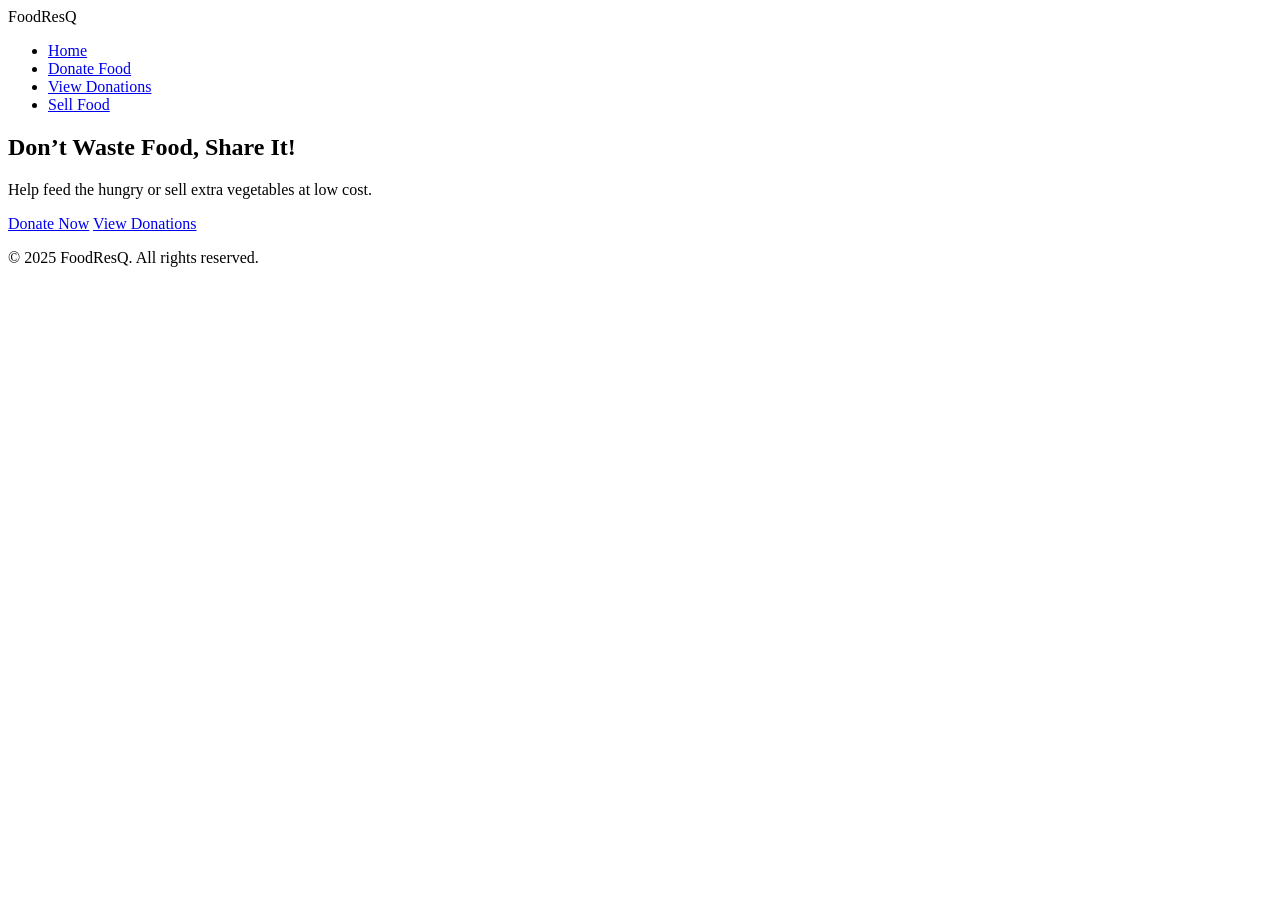
==== index.html @ 7b481dfc "index.html" ====
<!DOCTYPE html>
<html lang="en">
<head>
  <meta charset="UTF-8">
  <title>FoodResQ - Save Food, Serve Humanity</title>
  <link rel="stylesheet" href="style.css">
  <link href="https://fonts.googleapis.com/css2?family=Poppins:wght@400;600&display=swap" rel="stylesheet">
</head>
<body>
  <header class="navbar">
    <div class="logo">FoodResQ</div>
    <ul>
      <li><a href="index.html" class="active">Home</a></li>
      <li><a href="donate.html">Donate Food</a></li>
      <li><a href="view.html">View Donations</a></li>
      <li><a href="sell.html">Sell Food</a></li>
    </ul>
  </header>

  <section class="hero" style="background-image: url(images/im1.jpg);">
    <div class="hero-content">
      <h1>Don’t Waste Food, Share It!</h1>
      <p>Help feed the hungry or sell extra vegetables at low cost.</p>
      <a href="donate.html" class="btn">Donate Now</a>
      <a href="view.html" class="btn">View Donations</a>
    </div>
  </section>

  <footer>
    <p>&copy; 2025 FoodResQ. All rights reserved.</p>
  </footer>
</body>
</html>
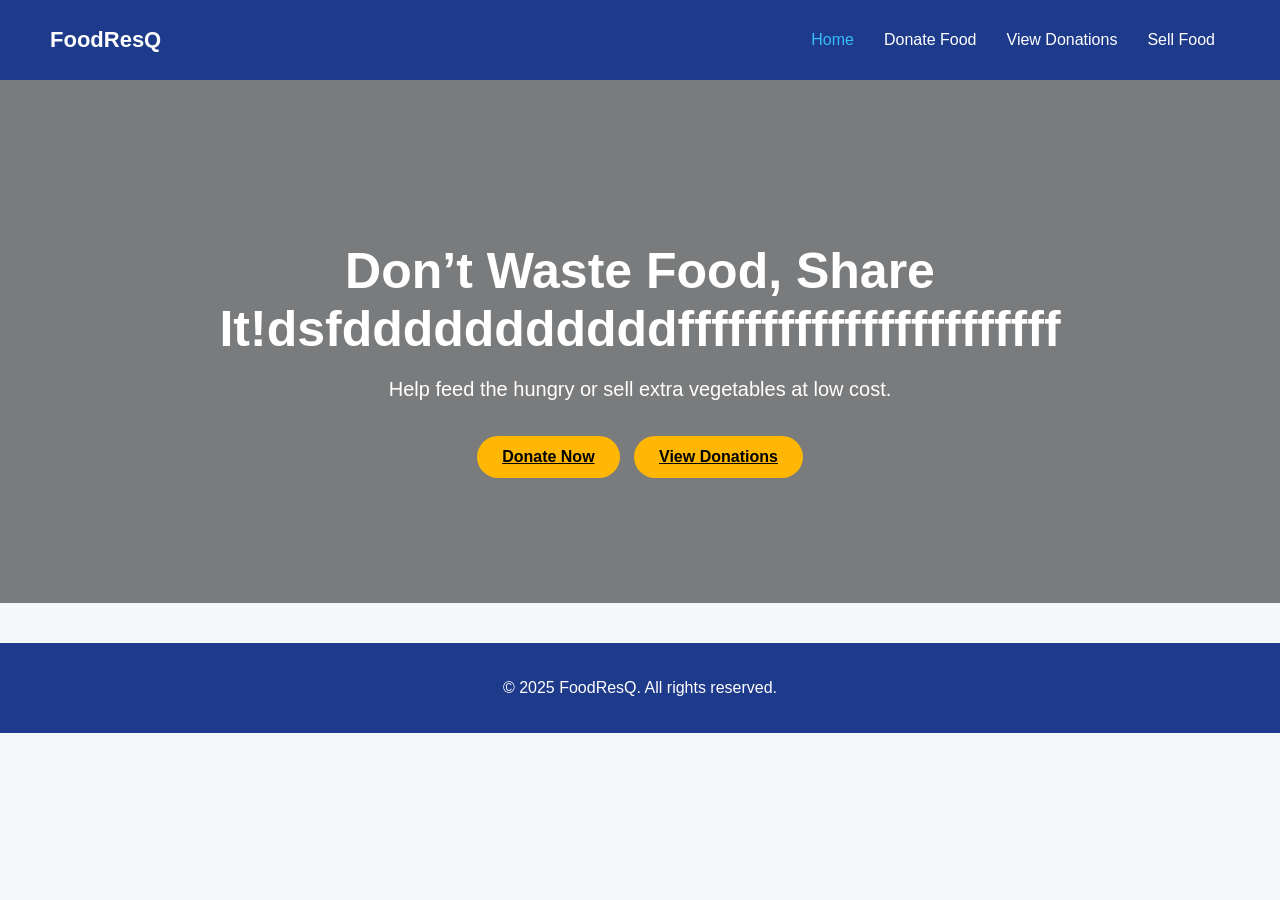
==== commit 14dd0b10: "D4" ====
--- a/index.html
+++ b/index.html
@@ -19,7 +19,7 @@
 
   <section class="hero" style="background-image: url(images/im1.jpg);">
     <div class="hero-content">
-      <h1>Don’t Waste Food, Share It!</h1>
+      <h1>Don’t Waste Food, Share It!dsfdddddddddddfffffffffffffffffffffff</h1>
       <p>Help feed the hungry or sell extra vegetables at low cost.</p>
       <a href="donate.html" class="btn">Donate Now</a>
       <a href="view.html" class="btn">View Donations</a>
--- a/style.css
+++ b/style.css
@@ -0,0 +1,83 @@
+/* General */
+body { font-family: 'Poppins', sans-serif; margin:0; background:#f5f7fa; color:#333; }
+.navbar { background:#1e3a8a; color:white; display:flex; justify-content:space-between; align-items:center; padding:15px 50px; position:sticky; top:0; z-index:100;}
+.navbar .logo { font-size:22px; font-weight:600; }
+.navbar ul { list-style:none; display:flex; }
+.navbar li { margin:0 15px; }
+.navbar a { text-decoration:none; color:white; transition:0.3s;}
+.navbar a.active, .navbar a:hover { color:#38bdf8; }
+
+/* Hero */
+.hero { position:relative; text-align:center; padding:120px 20px; color:white; background-size:cover; background-position:center; }
+.hero::after { content:""; position:absolute; top:0; left:0; width:100%; height:100%; background: rgba(0,0,0,0.5); z-index:1; }
+.hero-content { position:relative; z-index:2; }
+.hero h1 { font-size:50px; margin-bottom:20px; animation: fadeInDown 1s ease; }
+.hero p { font-size:20px; margin-bottom:30px; animation: fadeInUp 1s ease; }
+.btn { background:#ffb703; color:black; padding:12px 25px; margin:5px; border-radius:50px; font-weight:600; transition:0.3s; display:inline-block;}
+.btn:hover { transform: translateY(-3px); box-shadow:0 5px 15px rgba(0,0,0,0.2); }
+
+/* Animation */
+@keyframes fadeInDown { from {opacity:0; transform:translateY(-50px);} to {opacity:1; transform:translateY(0);} }
+@keyframes fadeInUp { from {opacity:0; transform:translateY(50px);} to {opacity:1; transform:translateY(0);} }
+
+/* Form */
+.form-section { max-width:500px; margin:30px auto; padding:20px; background:white; border-radius:12px; box-shadow:0 4px 10px rgba(0,0,0,0.1);}
+.form-section label { display:block; margin-top:10px; font-weight:600;}
+.form-section input, .form-section select, .form-section button { width:100%; padding:10px; margin-top:5px; border-radius:8px; border:none;}
+.form-section button { background:#1e3a8a; color:white; cursor:pointer; font-weight:600; }
+.form-section button:hover { background:#3b82f6; }
+
+/* Content & Cards */
+.content { max-width:1100px; margin:40px auto; padding:20px; }
+.grid-container { display:grid; grid-template-columns:repeat(auto-fit,minmax(250px,1fr)); gap:20px; }
+.food-card { background:white; padding:20px; border-radius:15px; box-shadow:0 4px 15px rgba(0,0,0,0.1); transition:0.3s; cursor:pointer; }
+.food-card:hover { transform:translateY(-5px); box-shadow:0 8px 20px rgba(0,0,0,0.2);}
+.status { padding:5px 12px; border-radius:20px; font-weight:bold; display:inline-block; margin-top:10px;}
+.status.donation { background:green; color:white;}
+.status.sale { background:orange; color:white;}
+
+/* Filters */
+.filters { display:flex; justify-content:center; gap:10px; margin-bottom:20px; flex-wrap:wrap; }
+.filter-btn { padding:8px 15px; border:none; border-radius:50px; background:#1e3a8a; color:white; cursor:pointer; transition:0.3s;}
+.filter-btn:hover { background:#3b82f6; }
+.search-bar { padding:10px; margin-bottom:20px; width:100%; max-width:400px; border-radius:8px; border:1px solid #ccc; }
+
+/* Footer */
+footer { text-align:center; padding:20px; background:#1e3a8a; color:white; margin-top:40px; }
+.form-section {
+  max-width: 600px;
+  margin: 50px auto;
+  background: white;
+  padding: 30px;
+  border-radius: 15px;
+  box-shadow: 0 4px 15px rgba(0,0,0,0.1);
+}
+
+.form-section form label {
+  display: block;
+  margin-bottom: 5px;
+  font-weight: 600;
+}
+
+.form-section form input,
+.form-section form select,
+.form-section form textarea {
+  width: 100%;
+  padding: 10px;
+  margin-bottom: 20px;
+  border-radius: 8px;
+  border: 1px solid #ccc;
+}
+
+.form-section form button {
+  background: #1e3a8a;
+  color: white;
+  padding: 12px 20px;
+  border: none;
+  border-radius: 8px;
+  cursor: pointer;
+}
+
+.form-section form button:hover {
+  background: #3b82f6;
+}
